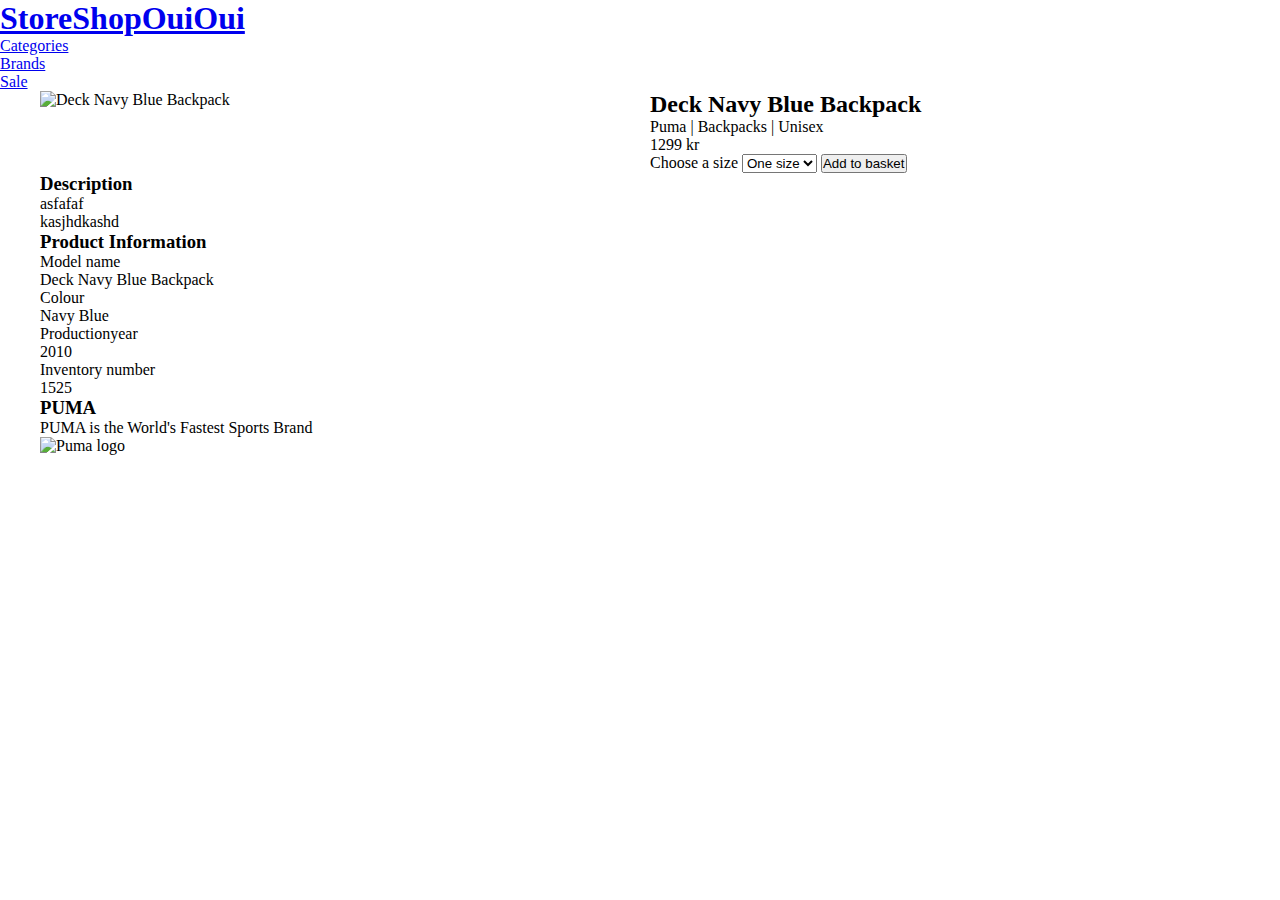
==== product.html @ b57762df "hovsa havde helt glemt git" ====
<!DOCTYPE html>
<html lang="en">

<head>
    <meta charset="UTF-8">
    <meta http-equiv="X-UA-Compatible" content="IE=edge">
    <meta name="viewport" content="width=device-width, initial-scale=1.0">

    <link rel="stylesheet" href="css/base.css">
    <link rel="stylesheet" href="css/style.css">
    <title>Product</title>
</head>

<body>
    <header>
        <a href="index.html">
            <h1>StoreShopOuiOui</h1>
        </a>
        <nav>
            <ul>
                <li><a href="category.html">Categories</a></li>
                <li><a href="#">Brands</a></li>
                <li><a href="#">Sale</a></li>
            </ul>
        </nav>
    </header>
    <main>
        <div class="grid_1-1">
            <img src="https://kea-alt-del.dk/t7/images/webp/1000/1525.webp" alt="Deck Navy Blue Backpack">
            <section class="purchase">
                <h2>Deck Navy Blue Backpack</h2>
                <p>Puma | Backpacks | Unisex</p>
                <p>1299 kr</p>
                <form>
                    <label>
                        Choose a size
                        <select name="size">
                            <option>One size</option>
                        </select>
                    </label>
                    <button>Add to basket</button>
                </form>
            </section>
        </div>
        <section class="info">
            <h3>Description</h3>
            <p>asfafaf<br> kasjhdkashd</p>
            <h3>Product Information</h3>

            <dl>
                <dt>Model name</dt>
                <dd>Deck Navy Blue Backpack</dd>
                <dt>Colour</dt>
                <dd>Navy Blue</dd>
                <dt>Productionyear</dt>
                <dd>2010</dd>
                <dt>Inventory number</dt>
                <dd>1525</dd>
            </dl>

            <h3>PUMA</h3>
            <p>PUMA is the World's Fastest Sports Brand</p>
            <img src="http://assets.myntassets.com/assets/images/2015/11/17/11447736932686-113016-3ff8sf.jpg"
                alt="Puma logo">
        </section>
    </main>
</body>

</html>
---- css/base.css ----
* {
  padding: 0;
  margin: 0;
  box-sizing: border-box;
}

img {
  width: 100%;
  display: block;
  align-self: stretch;
  object-fit: cover;
}

main {
  max-width: 1200px;
  margin: 0 auto;
}

.grid_1-1 {
  display: grid;
  grid-template-columns: 1fr 1fr;
  gap: 20px;
}

.grid_1-1-1 {
  display: grid;
  grid-template-columns: repeat(3, 1fr);
  gap: 20px;
}

.small_product {
  background-color: antiquewhite;
  padding: 20px;
}

.sold_out img {
  opacity: 0.5;
}
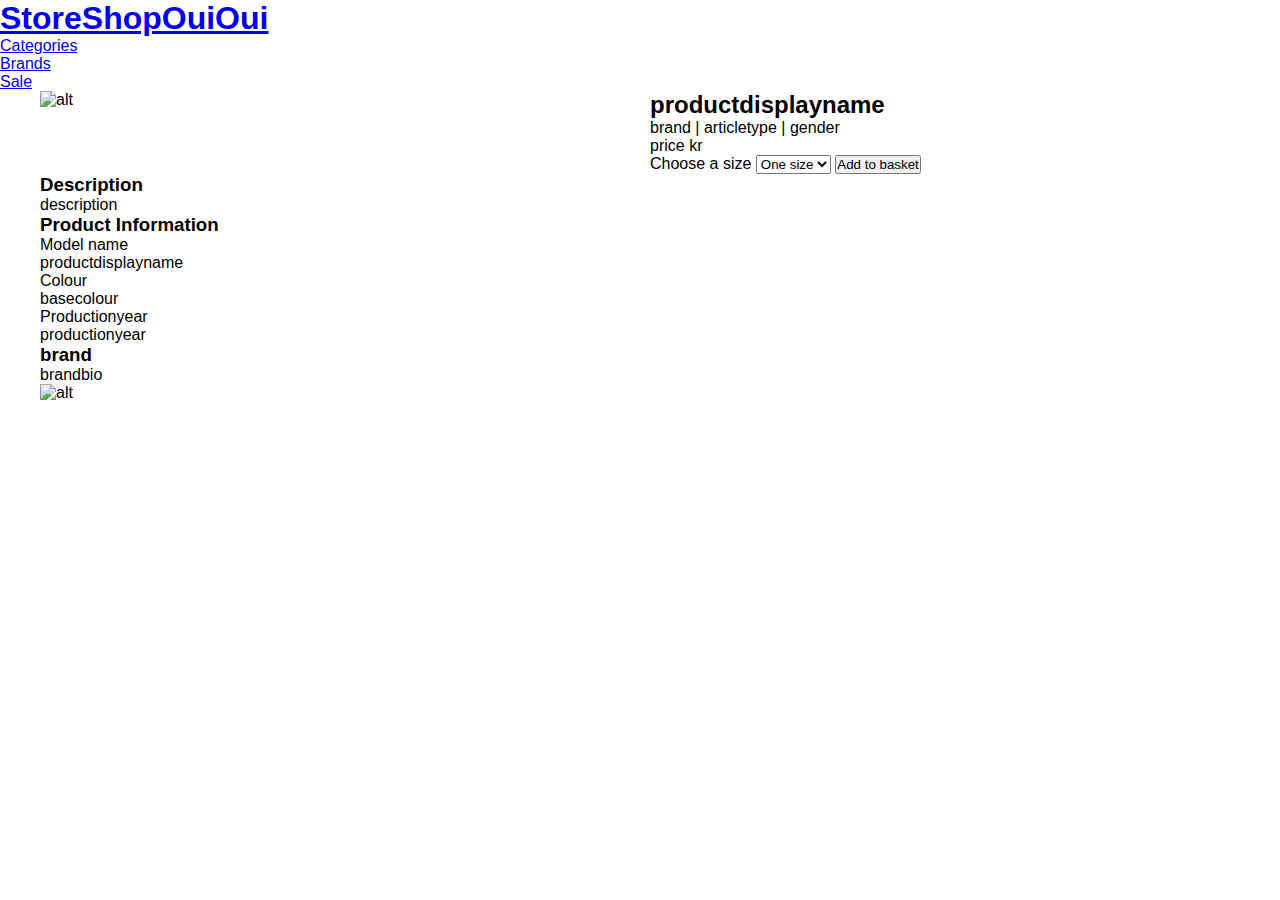
==== commit ec89a351: "product v1 færdig?" ====
--- a/product.html
+++ b/product.html
@@ -26,11 +26,12 @@
     </header>
     <main>
         <div class="grid_1-1">
-            <img src="https://kea-alt-del.dk/t7/images/webp/1000/1525.webp" alt="Deck Navy Blue Backpack">
+            <img src="#" alt="alt">
             <section class="purchase">
-                <h2>Deck Navy Blue Backpack</h2>
-                <p>Puma | Backpacks | Unisex</p>
-                <p>1299 kr</p>
+                <h2>productdisplayname</h2>
+                <p><span class="brand">brand</span> | <span class="articletype">articletype</span> | <span
+                        class="gender">gender</span></p>
+                <p><span class="price">price</span> kr</p>
                 <form>
                     <label>
                         Choose a size
@@ -44,26 +45,25 @@
         </div>
         <section class="info">
             <h3>Description</h3>
-            <p>asfafaf<br> kasjhdkashd</p>
+            <p class="description">description</p>
             <h3>Product Information</h3>
 
             <dl>
                 <dt>Model name</dt>
-                <dd>Deck Navy Blue Backpack</dd>
+                <dd class="productdisplayname">productdisplayname</dd>
                 <dt>Colour</dt>
-                <dd>Navy Blue</dd>
+                <dd class="basecolour">basecolour</dd>
                 <dt>Productionyear</dt>
-                <dd>2010</dd>
-                <dt>Inventory number</dt>
-                <dd>1525</dd>
+                <dd class="productionyear">productionyear</dd>
+
             </dl>
 
-            <h3>PUMA</h3>
-            <p>PUMA is the World's Fastest Sports Brand</p>
-            <img src="http://assets.myntassets.com/assets/images/2015/11/17/11447736932686-113016-3ff8sf.jpg"
-                alt="Puma logo">
+            <h3 class="brand">brand</h3>
+            <p class="brandbio">brandbio</p>
+            <img src="#" alt="alt">
         </section>
     </main>
+    <script src="js/product.js"></script>
 </body>
 
 </html>--- a/css/base.css
+++ b/css/base.css
@@ -9,6 +9,10 @@
   display: block;
   align-self: stretch;
   object-fit: cover;
+}
+
+body {
+  font-family: Arial, Helvetica, sans-serif;
 }
 
 main {
@@ -29,7 +33,7 @@
 }
 
 .small_product {
-  background-color: antiquewhite;
+  background-color: rgb(244, 246, 253);
   padding: 20px;
 }
 
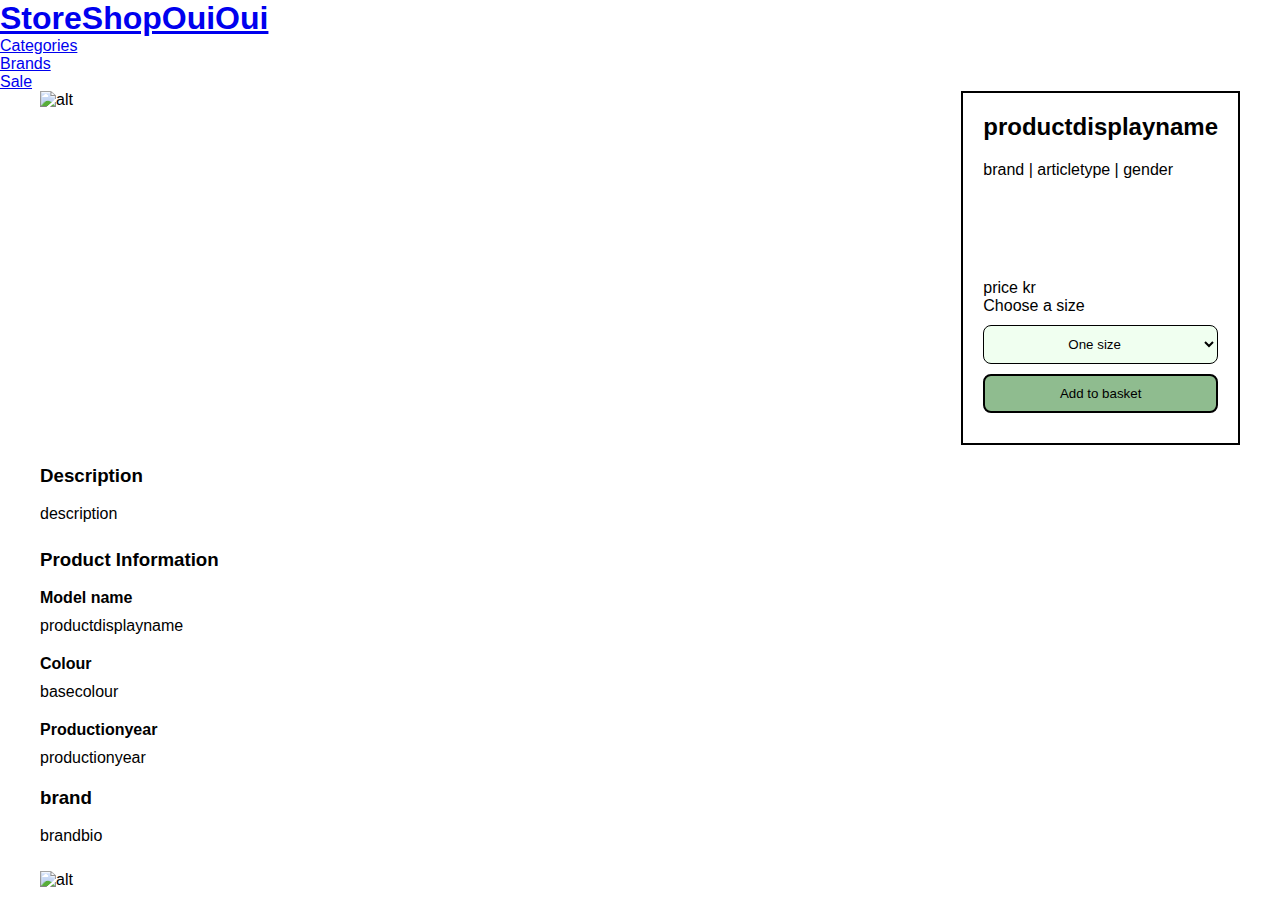
==== commit ca953dd2: "commit" ====
--- a/product.html
+++ b/product.html
@@ -29,9 +29,15 @@
             <img src="#" alt="alt">
             <section class="purchase">
                 <h2>productdisplayname</h2>
-                <p><span class="brand">brand</span> | <span class="articletype">articletype</span> | <span
+                <p class="pinfo"><span class="brand">brand</span> | <span class="articletype">articletype</span> | <span
                         class="gender">gender</span></p>
                 <p><span class="price">price</span> kr</p>
+                <div class="discounted hide">
+                    <p>
+                        -<span class="procent"></span>%
+                    </p>
+                    <p class="sale"></p>
+                </div>
                 <form>
                     <label>
                         Choose a size
@@ -42,26 +48,27 @@
                     <button>Add to basket</button>
                 </form>
             </section>
+
+            <section class="info">
+                <h3>Description</h3>
+                <p class="description">description</p>
+                <h3>Product Information</h3>
+
+                <dl>
+                    <dt>Model name</dt>
+                    <dd class="productdisplayname">productdisplayname</dd>
+                    <dt>Colour</dt>
+                    <dd class="basecolour">basecolour</dd>
+                    <dt>Productionyear</dt>
+                    <dd class="productionyear">productionyear</dd>
+
+                </dl>
+
+                <h3 class="brand">brand</h3>
+                <p class="brandbio">brandbio</p>
+                <img src="#" alt="alt">
+            </section>
         </div>
-        <section class="info">
-            <h3>Description</h3>
-            <p class="description">description</p>
-            <h3>Product Information</h3>
-
-            <dl>
-                <dt>Model name</dt>
-                <dd class="productdisplayname">productdisplayname</dd>
-                <dt>Colour</dt>
-                <dd class="basecolour">basecolour</dd>
-                <dt>Productionyear</dt>
-                <dd class="productionyear">productionyear</dd>
-
-            </dl>
-
-            <h3 class="brand">brand</h3>
-            <p class="brandbio">brandbio</p>
-            <img src="#" alt="alt">
-        </section>
     </main>
     <script src="js/product.js"></script>
 </body>
--- a/css/base.css
+++ b/css/base.css
@@ -33,10 +33,16 @@
 }
 
 .small_product {
-  background-color: rgb(244, 246, 253);
+  border-color: black;
+  border-width: 2px;
+  border-style: solid;
   padding: 20px;
 }
 
 .sold_out img {
   opacity: 0.5;
 }
+
+.on_sale {
+  background-color: red;
+}
--- a/css/style.css
+++ b/css/style.css
@@ -0,0 +1,73 @@
+.purchase {
+  border-color: black;
+  border-width: 2px;
+  border-style: solid;
+  padding: 20px;
+  margin: 0 0 auto auto;
+  max-width: 300px;
+}
+
+.purchase h2 {
+  padding-bottom: 20px;
+}
+
+.pinfo {
+  padding-bottom: 100px;
+}
+
+label select {
+  display: block;
+  margin: 10px 0;
+  padding: 10px;
+  background-color: honeydew;
+  border-style: solid;
+  border-color: black;
+  border-radius: 8px;
+  width: 100%;
+  text-align: center;
+}
+
+button {
+  display: block;
+  margin: 10px 0;
+  padding: 10px;
+  background-color: darkseagreen;
+  border-style: solid;
+  border-color: black;
+  border-radius: 8px;
+  width: 100%;
+}
+.hide {
+  display: none;
+}
+
+.old_price {
+  text-decoration: line-through;
+}
+
+.discounted {
+  background-color: hotpink;
+  padding: 10px 10px;
+  margin: 0 0 0 auto;
+  max-width: 60px;
+  border-radius: 8px;
+}
+
+.info h3 {
+  margin-bottom: 18px;
+}
+
+.info p {
+  margin-bottom: 26px;
+}
+
+.info dt {
+  font-weight: 700;
+  padding-bottom: 10px;
+}
+
+.info dd {
+  padding-bottom: 10px;
+  margin-bottom: 10px;
+  border-style: ;
+}
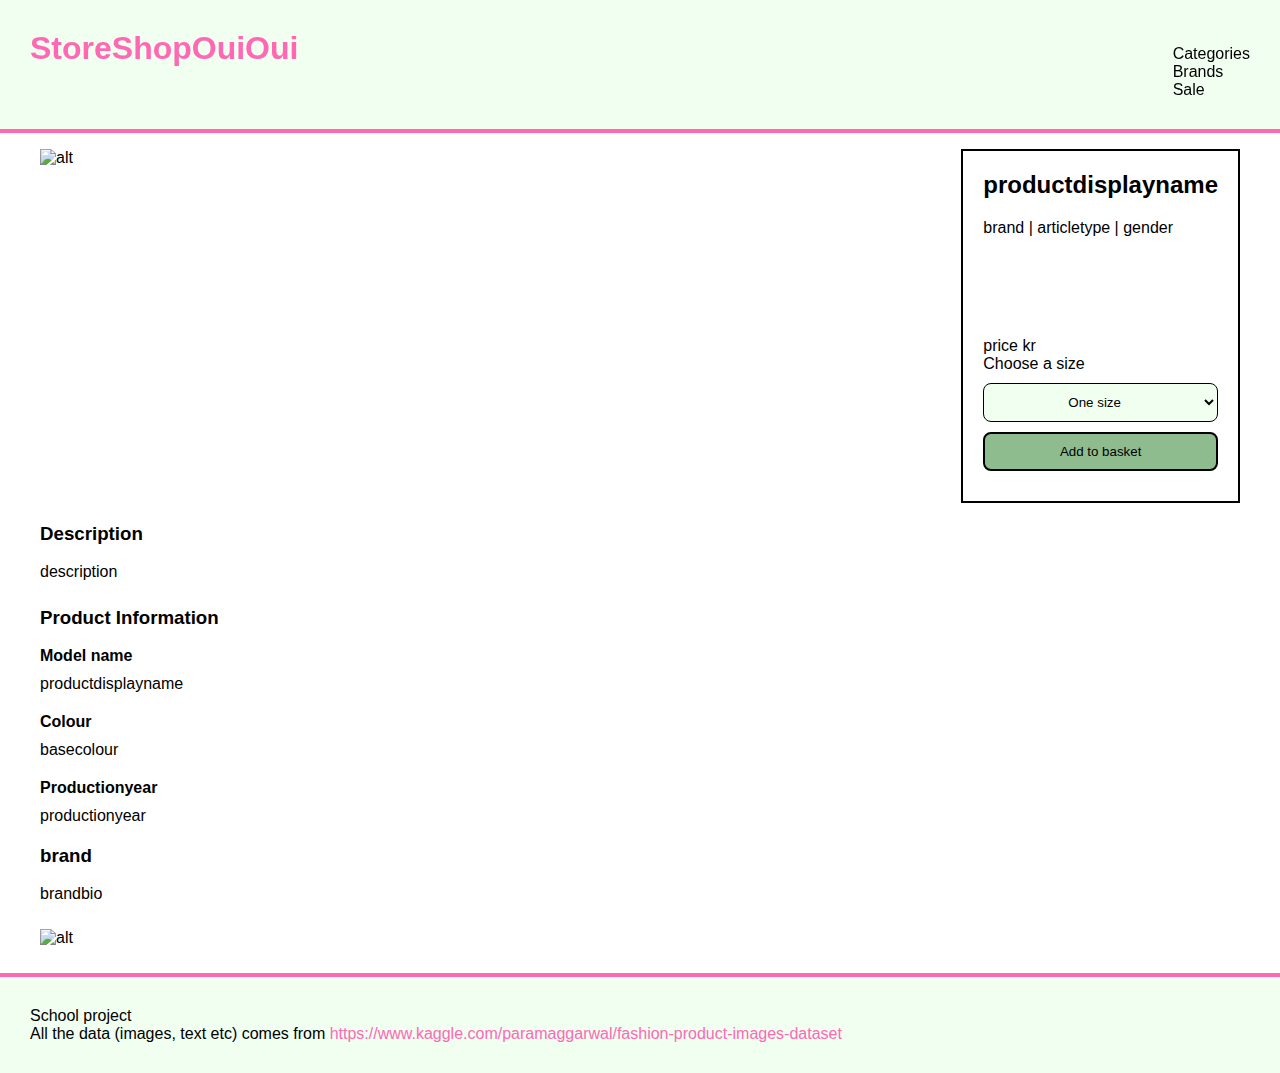
==== commit 509a9f38: "lidt styling" ====
--- a/product.html
+++ b/product.html
@@ -70,6 +70,12 @@
             </section>
         </div>
     </main>
+    <footer>
+        <p>School project</p>
+        <p>All the data (images, text etc) comes from
+            <a href="">https://www.kaggle.com/paramaggarwal/fashion-product-images-dataset</a>
+        </p>
+    </footer>
     <script src="js/product.js"></script>
 </body>
 
--- a/css/base.css
+++ b/css/base.css
@@ -18,6 +18,61 @@
 main {
   max-width: 1200px;
   margin: 0 auto;
+}
+
+header {
+  background-color: honeydew;
+  display: flex;
+  justify-content: space-between;
+  align-items: baseline;
+  position: sticky;
+  top: 0;
+  box-shadow: 0 4px 0 0 hotpink;
+  padding: 30px;
+  margin-bottom: 20px;
+}
+
+ul {
+  list-style: none;
+}
+
+h1 {
+  font-family: "Lucida Sans", "Lucida Sans Regular", "Lucida Grande", "Lucida Sans Unicode", Geneva, Verdana, sans-serif;
+  color: hotpink;
+}
+
+header a:link,
+header a:visited {
+  text-decoration: none;
+  color: black;
+}
+
+header a:hover {
+  color: hotpink;
+}
+
+footer {
+  background-color: honeydew;
+  box-shadow: 0 0 0 4px hotpink;
+  padding: 30px;
+  margin-top: 30px;
+}
+
+a:link,
+a:visited {
+  text-decoration: none;
+  color: hotpink;
+}
+
+main a:hover {
+  background-color: hotpink;
+  color: aliceblue;
+}
+
+main a {
+  padding: 10px;
+  display: block;
+  margin: 20px 0;
 }
 
 .grid_1-1 {
--- a/css/style.css
+++ b/css/style.css
@@ -25,6 +25,7 @@
   border-radius: 8px;
   width: 100%;
   text-align: center;
+  cursor: pointer;
 }
 
 button {
@@ -36,6 +37,7 @@
   border-color: black;
   border-radius: 8px;
   width: 100%;
+  cursor: pointer;
 }
 .hide {
   display: none;
@@ -71,3 +73,8 @@
   margin-bottom: 10px;
   border-style: ;
 }
+
+.inactive {
+  pointer-events: none;
+  opacity: 0.5;
+}
